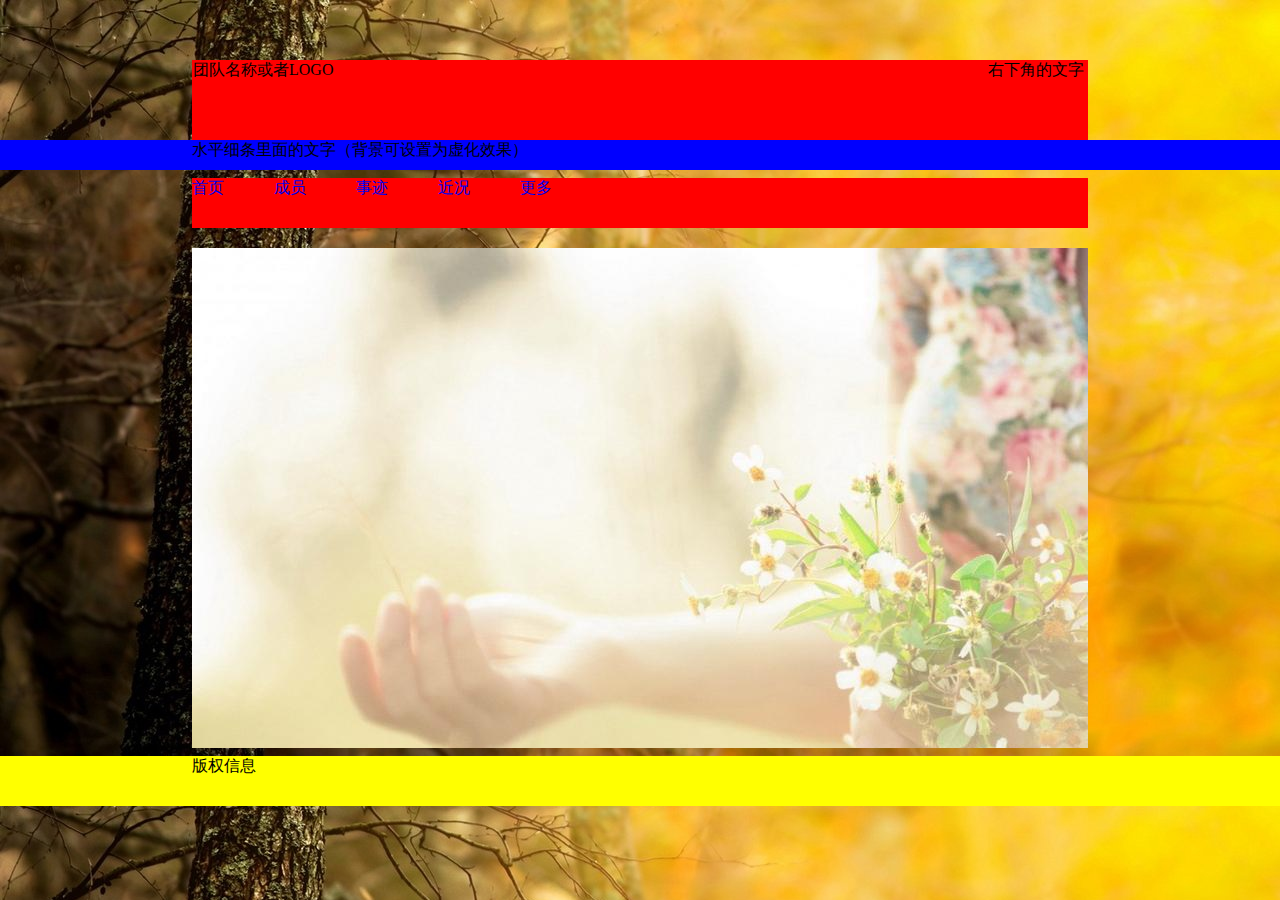
==== Team-page.html @ 6570e323 "提交页面html文件和css文件 以及相关图片资料" ====
<!DOCTYPE html>
<html lang="en">
<head>
	<meta charset="UTF-8">
	<title>TEAM-PAGE</title>
	<link rel="stylesheet" type="text/css" href="Team-page.css" />
</head>
<body>
	<div class="team-bar">
		<div class="team-name">
			团队名称或者LOGO
		</div>
		<div class="right-bottom">
			右下角的文字
		</div>
	</div>

	<div class="level-bar">
		<div class="level-words">
			水平细条里面的文字（背景可设置为虚化效果）
		</div>
	</div>
	
	<div class="main">
		<div class="top-bar">
			<ul>
				<li><a href="#">首页</a></li>
				<li><a href="#">成员</a></li>
				<li><a href="#">事迹</a></li>
				<li><a href="#">近况</a></li>
				<li><a href="#">更多</a></li>
			</ul>
		</div>
		<div class="team-photo">
			<img src="images/teamphoto.jpg" alt="团队照片">
		</div>
	</div>
	<div class="footer">
		<div class="copyright">
			版权信息
		</div>
	</div>
</body>
</html>
---- Team-page.css ----
body{
	background-image: url("images/background.jpg");
}

*{
	margin: 0;
	padding: 0;
	font-family: 宋体；
}

a{
	text-decoration: none;
}

li,ul{
	list-style: none;
}

.team-bar{
	height: 80px;
	width: 70%;
	margin: 60px auto 0px auto;
	background-color: red;
}
.team-name{
	height: 50px;
	width: 200px;
	float: left;
	margin-bottom: 5px;
	margin-left: 1px;
}
.right-bottom{
	height: 20px;
	width: 100px;
	float: right;
}

.level-bar{
	margin: 0 auto;
	height: 30px;
	background-color: blue;
}

.level-words{
	height: 30px;
	width: 70%;
	margin: 0 auto; 
}
.main{
	width: 70%;
	margin: 0 auto;
	margin-top: 8px;
	margin-bottom: 8px;
}

.top-bar{
	width: 100%;
	height: 50px;
	background-color: red;
}

.top-bar li{
	height: 70px;
	float: left;
	margin-right: 50px;
}

.team-photo{
	margin-top: 8px;
	width: 100%;
	height: 500px;
	overflow: hidden;
}

.footer{
	height: 50px;
	margin: 0 auto;
	background-color: yellow;
}

.copyright{
	width: 70%;
	height: 50px;
	margin: 0 auto;
}
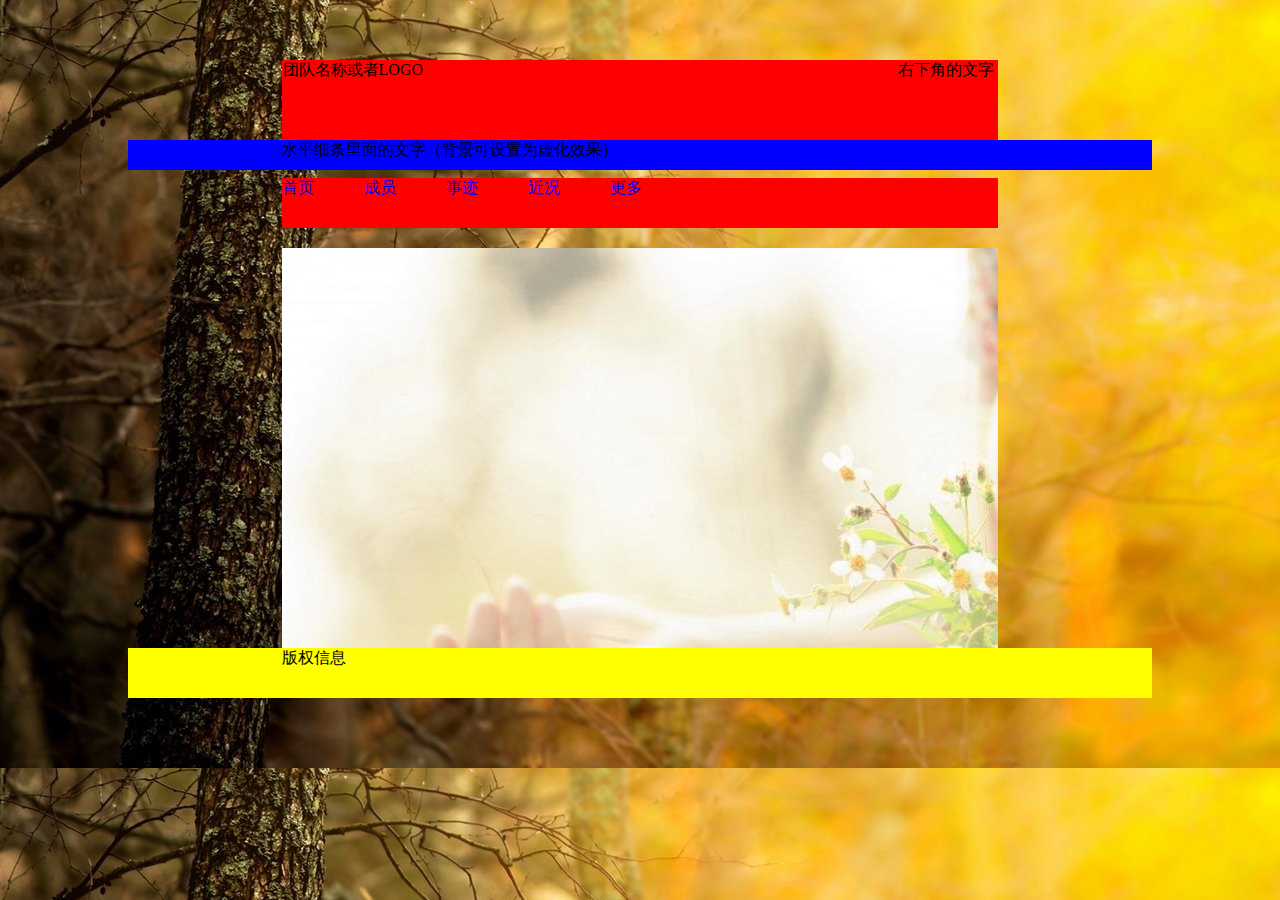
==== commit 2245db4c: "推送修改 增加一个div装所有的内容  div的class为Main-page" ====
--- a/Team-page.html
+++ b/Team-page.html
@@ -6,6 +6,7 @@
 	<link rel="stylesheet" type="text/css" href="Team-page.css" />
 </head>
 <body>
+<div class="Main-page">
 	<div class="team-bar">
 		<div class="team-name">
 			团队名称或者LOGO
@@ -40,5 +41,6 @@
 			版权信息
 		</div>
 	</div>
+</div>
 </body>
 </html>--- a/Team-page.css
+++ b/Team-page.css
@@ -14,6 +14,11 @@
 
 li,ul{
 	list-style: none;
+}
+
+.Main-page{
+	width: 80%;
+	margin: 0 auto;
 }
 
 .team-bar{
@@ -50,7 +55,6 @@
 	width: 70%;
 	margin: 0 auto;
 	margin-top: 8px;
-	margin-bottom: 8px;
 }
 
 .top-bar{
@@ -68,7 +72,7 @@
 .team-photo{
 	margin-top: 8px;
 	width: 100%;
-	height: 500px;
+	height: 400px;
 	overflow: hidden;
 }
 
